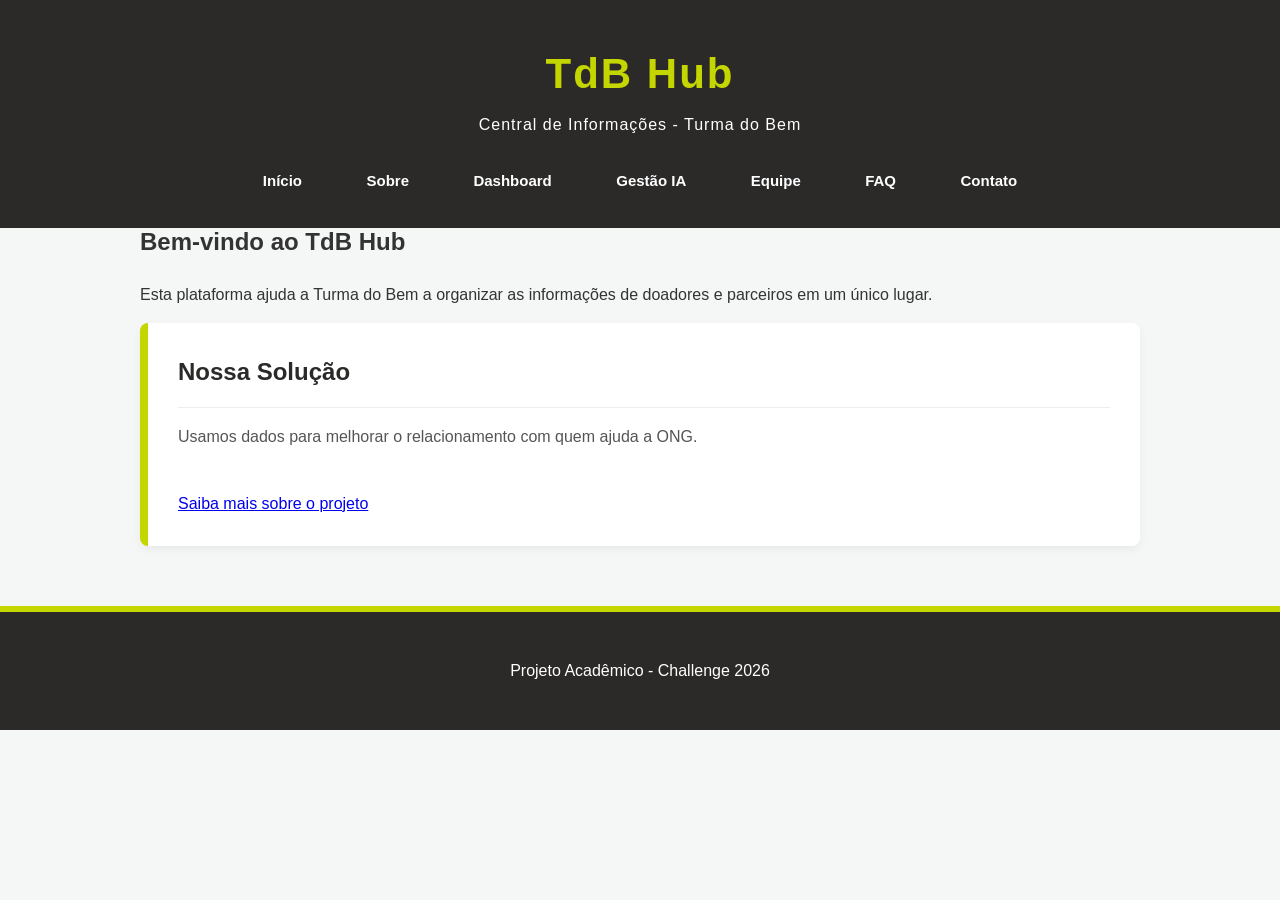
==== index.html @ 70b51b55 "feat: cria pagina inicial com tags semanticas" ====
<!DOCTYPE html>
<html lang="pt-BR">
<head>
    <meta charset="UTF-8">
    <title>TdB Hub - Início</title>
    <link rel="stylesheet" href="style.css">
</head>
<body>

    <!-- Cabeçalho -->
    <header>
        <h1>TdB Hub</h1>
        <p>Central de Informações - Turma do Bem</p>
    </header>

    <!-- Menu de Navegação -->
    <nav>
        <a href="index.html">Início</a>
        <a href="sobre.html">Sobre</a>
        <a href="solucao-dashboard.html">Dashboard</a>
        <a href="solucao-ia.html">Gestão IA</a>
        <a href="integrantes.html">Equipe</a>
        <a href="faq.html">FAQ</a>
        <a href="contato.html">Contato</a>
    </nav>

    <!-- Conteúdo Principal -->
    <main>
        <h2>Bem-vindo ao TdB Hub</h2>
        <p>Esta plataforma ajuda a Turma do Bem a organizar as informações de doadores e parceiros em um único lugar.</p>
        
        <div class="caixa">
            <h3>Nossa Solução</h3>
            <p>Usamos dados para melhorar o relacionamento com quem ajuda a ONG.</p>
            <br>
            <a href="sobre.html" class="botao">Saiba mais sobre o projeto</a>
        </div>
    </main>

    <!-- Rodapé -->
    <footer>
        <p>Projeto Acadêmico - Challenge 2026</p>
    </footer>

</body>
</html>
---- style.css ----
body {
    font-family: 'Segoe UI', Tahoma, Geneva, Verdana, sans-serif;
    margin: 0;
    padding: 0;
    background-color: #F4F7F6;
    color: #333333;
    line-height: 1.6;
}

.barra-topo {
    background-color: #C4D600;
    padding: 10px 20px;
    text-align: right;
}

.botao-branco {
    background-color: #FFFFFF;
    color: #F26522;
    padding: 8px 18px;
    text-decoration: none;
    font-weight: bold;
    font-size: 13px;
    border-radius: 20px;
    margin-left: 10px;
    display: inline-block;
    transition: 0.3s;
}

.botao-branco:hover {
    background-color: #2B2A29;
    color: #C4D600;
}

header {
    background-color: #2B2A29;
    padding: 40px 0 15px 0;
    text-align: center;
}

header h1 {
    color: #C4D600;
    margin: 0;
    font-size: 42px;
    letter-spacing: 2px;
}

header p {
    color: #FFFFFF;
    font-size: 16px;
    margin-top: 5px;
    margin-bottom: 0;
    letter-spacing: 1px;
}

nav {
    background-color: #2B2A29;
    text-align: center;
    padding: 15px 0 35px 0;
}

nav a {
    color: #FFFFFF;
    text-decoration: none;
    margin: 0 10px;
    font-size: 15px;
    font-weight: bold;
    padding: 10px 20px;
    border-radius: 5px;
    transition: 0.3s;
}

nav a:hover {
    background-color: #C4D600;
    color: #2B2A29;
}

main {
    width: 1000px;
    margin: -25px auto 40px auto;
    padding: 0;
}

.destaque {
    background-color: #2B2A29;
    color: #FFFFFF;
    padding: 80px 40px;
    border-radius: 12px;
    margin-bottom: 40px;
    text-align: center;
    box-shadow: 0 10px 20px rgba(0,0,0,0.15);
    border-bottom: 6px solid #F26522;
}

.destaque h2 {
    font-size: 48px;
    margin: 0 0 15px 0;
    color: #C4D600;
}

.destaque p {
    font-size: 18px;
    margin-bottom: 30px;
    color: #DDDDDD;
}

.botao-laranja {
    background-color: #F26522;
    color: #FFFFFF;
    padding: 16px 40px;
    text-decoration: none;
    font-weight: bold;
    font-size: 18px;
    border-radius: 30px;
    display: inline-block;
    transition: 0.3s;
    box-shadow: 0 4px 6px rgba(242, 101, 34, 0.3);
}

.botao-laranja:hover {
    background-color: #D85515;
    box-shadow: 0 6px 12px rgba(242, 101, 34, 0.5);
}

.caixa {
    background-color: #FFFFFF;
    border-radius: 8px;
    border-left: 8px solid #C4D600;
    padding: 30px;
    margin-bottom: 25px;
    box-shadow: 0 4px 10px rgba(0,0,0,0.05);
}

.caixa h3 {
    margin-top: 0;
    color: #2B2A29;
    font-size: 24px;
    border-bottom: 1px solid #EEEEEE;
    padding-bottom: 15px;
    margin-bottom: 15px;
}

.caixa p {
    color: #555555;
    font-size: 16px;
}

footer {
    background-color: #2B2A29;
    color: #FFFFFF;
    text-align: center;
    padding: 30px;
    margin-top: 60px;
    border-top: 6px solid #C4D600;
}
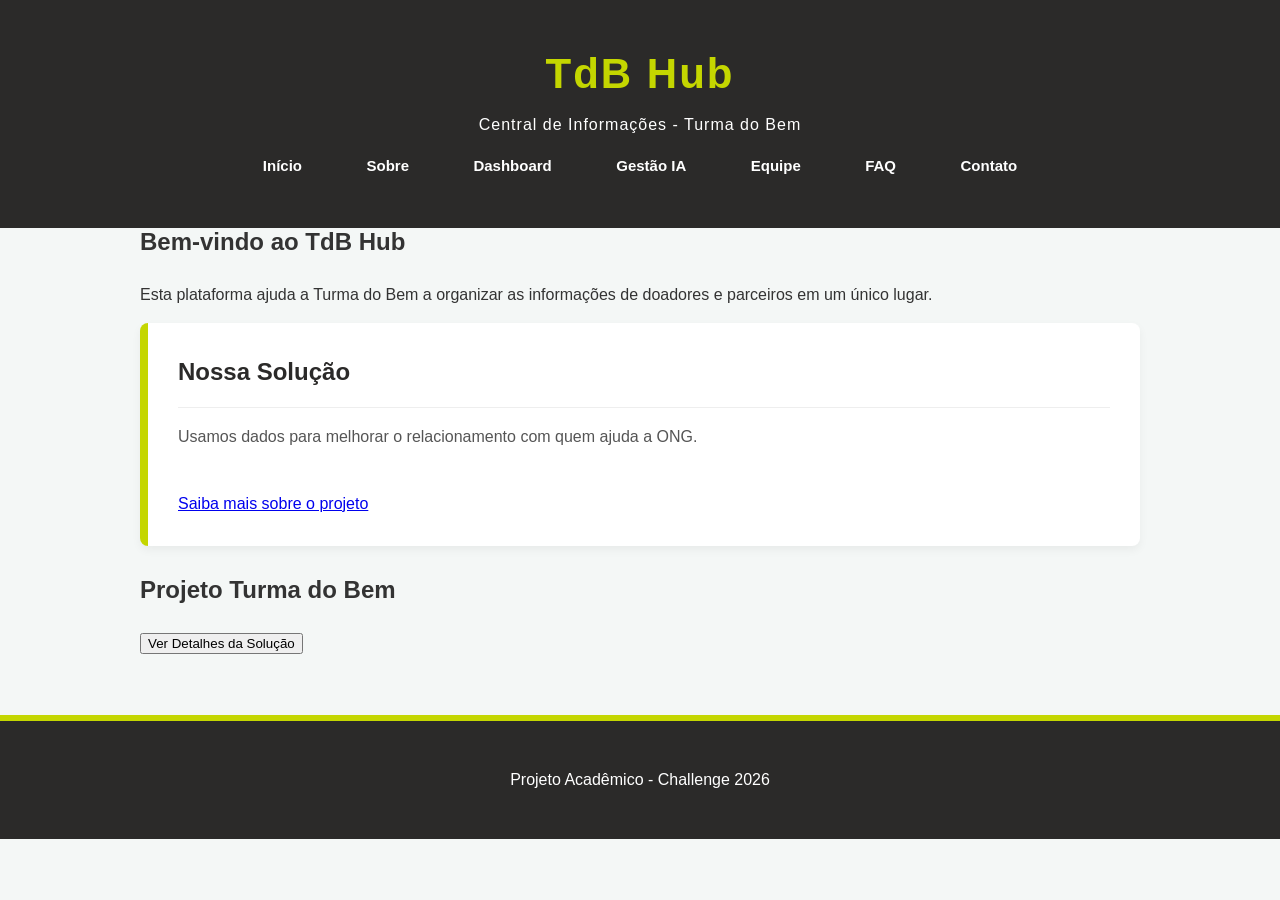
==== commit 2dc42a3c: "Atualizacao completa da Sprint 2" ====
--- a/index.html
+++ b/index.html
@@ -2,8 +2,10 @@
 <html lang="pt-BR">
 <head>
     <meta charset="UTF-8">
+    <!-- Tag essencial para o site funcionar em celular (Mobile) -->
+    <meta name="viewport" content="width=device-width, initial-scale=1.0">
     <title>TdB Hub - Início</title>
-    <link rel="stylesheet" href="style.css">
+    <link rel="stylesheet" href="css/style.css">
 </head>
 <body>
 
@@ -11,18 +13,21 @@
     <header>
         <h1>TdB Hub</h1>
         <p>Central de Informações - Turma do Bem</p>
+
+        <!-- Botão do menu hamburguer (fica visível no celular) -->
+        <button class="hamburger-btn" aria-label="Abrir Menu">☰</button>
+
+        <!-- Menu de Navegação (com a classe nav-menu que o JS usa) -->
+        <nav class="nav-menu">
+            <a href="index.html">Início</a>
+            <a href="sobre.html">Sobre</a>
+            <a href="solucao-dashboard.html">Dashboard</a>
+            <a href="solucao-ia.html">Gestão IA</a>
+            <a href="integrantes.html">Equipe</a>
+            <a href="faq.html">FAQ</a>
+            <a href="contato.html">Contato</a>
+        </nav>
     </header>
-
-    <!-- Menu de Navegação -->
-    <nav>
-        <a href="index.html">Início</a>
-        <a href="sobre.html">Sobre</a>
-        <a href="solucao-dashboard.html">Dashboard</a>
-        <a href="solucao-ia.html">Gestão IA</a>
-        <a href="integrantes.html">Equipe</a>
-        <a href="faq.html">FAQ</a>
-        <a href="contato.html">Contato</a>
-    </nav>
 
     <!-- Conteúdo Principal -->
     <main>
@@ -35,6 +40,21 @@
             <br>
             <a href="sobre.html" class="botao">Saiba mais sobre o projeto</a>
         </div>
+
+        <section class="banner">
+            <h2>Projeto Turma do Bem</h2>
+            <!-- Botão que abre o modal no JS -->
+            <button class="botao btn-abrir-modal">Ver Detalhes da Solução</button>
+        </section>
+
+        <!-- Estrutura do Modal -->
+        <div id="modal-solucao" class="modal">
+            <div class="modal-conteudo">
+                <button class="btn-fechar-modal">&times;</button>
+                <h2>Sistema de Inteligência Artificial</h2>
+                <p>Esta solução automatiza a triagem dos pacientes e conecta os voluntários da Turma do Bem de forma rápida e segura.</p>
+            </div>
+        </div>
     </main>
 
     <!-- Rodapé -->
@@ -42,5 +62,8 @@
         <p>Projeto Acadêmico - Challenge 2026</p>
     </footer>
 
+    <!-- Chamada do JavaScript no final do arquivo -->
+    <script src="js/script.js"></script>
+
 </body>
 </html>
--- a/css/style.css
+++ b/css/style.css
@@ -0,0 +1,299 @@
+body {
+    font-family: 'Segoe UI', Tahoma, Geneva, Verdana, sans-serif;
+    margin: 0;
+    padding: 0;
+    background-color: #F4F7F6;
+    color: #333333;
+    line-height: 1.6;
+}
+
+.barra-topo {
+    background-color: #C4D600;
+    padding: 10px 20px;
+    text-align: right;
+}
+
+.botao-branco {
+    background-color: #FFFFFF;
+    color: #F26522;
+    padding: 8px 18px;
+    text-decoration: none;
+    font-weight: bold;
+    font-size: 13px;
+    border-radius: 20px;
+    margin-left: 10px;
+    display: inline-block;
+    transition: 0.3s;
+}
+
+.botao-branco:hover {
+    background-color: #2B2A29;
+    color: #C4D600;
+}
+
+header {
+    background-color: #2B2A29;
+    padding: 40px 0 15px 0;
+    text-align: center;
+}
+
+header h1 {
+    color: #C4D600;
+    margin: 0;
+    font-size: 42px;
+    letter-spacing: 2px;
+}
+
+header p {
+    color: #FFFFFF;
+    font-size: 16px;
+    margin-top: 5px;
+    margin-bottom: 0;
+    letter-spacing: 1px;
+}
+
+nav {
+    background-color: #2B2A29;
+    text-align: center;
+    padding: 15px 0 35px 0;
+}
+
+nav a {
+    color: #FFFFFF;
+    text-decoration: none;
+    margin: 0 10px;
+    font-size: 15px;
+    font-weight: bold;
+    padding: 10px 20px;
+    border-radius: 5px;
+    transition: 0.3s;
+}
+
+nav a:hover {
+    background-color: #C4D600;
+    color: #2B2A29;
+}
+
+main {
+    width: 1000px;
+    margin: -25px auto 40px auto;
+    padding: 0;
+}
+
+.destaque {
+    background-color: #2B2A29;
+    color: #FFFFFF;
+    padding: 80px 40px;
+    border-radius: 12px;
+    margin-bottom: 40px;
+    text-align: center;
+    box-shadow: 0 10px 20px rgba(0,0,0,0.15);
+    border-bottom: 6px solid #F26522;
+}
+
+.destaque h2 {
+    font-size: 48px;
+    margin: 0 0 15px 0;
+    color: #C4D600;
+}
+
+.destaque p {
+    font-size: 18px;
+    margin-bottom: 30px;
+    color: #DDDDDD;
+}
+
+.botao-laranja {
+    background-color: #F26522;
+    color: #FFFFFF;
+    padding: 16px 40px;
+    text-decoration: none;
+    font-weight: bold;
+    font-size: 18px;
+    border-radius: 30px;
+    display: inline-block;
+    transition: 0.3s;
+    box-shadow: 0 4px 6px rgba(242, 101, 34, 0.3);
+}
+
+.botao-laranja:hover {
+    background-color: #D85515;
+    box-shadow: 0 6px 12px rgba(242, 101, 34, 0.5);
+}
+
+.caixa {
+    background-color: #FFFFFF;
+    border-radius: 8px;
+    border-left: 8px solid #C4D600;
+    padding: 30px;
+    margin-bottom: 25px;
+    box-shadow: 0 4px 10px rgba(0,0,0,0.05);
+}
+
+.caixa h3 {
+    margin-top: 0;
+    color: #2B2A29;
+    font-size: 24px;
+    border-bottom: 1px solid #EEEEEE;
+    padding-bottom: 15px;
+    margin-bottom: 15px;
+}
+
+.caixa p {
+    color: #555555;
+    font-size: 16px;
+}
+
+footer {
+    background-color: #2B2A29;
+    color: #FFFFFF;
+    text-align: center;
+    padding: 30px;
+    margin-top: 60px;
+    border-top: 6px solid #C4D600;
+}
+
+/* Bordas vermelhas quando o JS detectar erro no formulario */
+.input-error {
+    border: 2px solid #e74c3c !important;
+    background-color: #ffe6e6;
+}
+
+/* Mensagem de sucesso do formulario */
+#feedback-sucesso {
+    display: none;
+    margin-top: 15px;
+    padding: 10px;
+    background-color: #d4edda;
+    color: #155724;
+    border-radius: 4px;
+}
+
+/* Estrutura simples do modal */
+.modal {
+    display: none;
+    position: fixed;
+    top: 0;
+    left: 0;
+    width: 100%;
+    height: 100%;
+    background: rgba(0, 0, 0, 0.6);
+    justify-content: center;
+    align-items: center;
+    z-index: 999;
+}
+
+.modal.open {
+    display: flex;
+}
+
+/* Menu mobile quando ativado pelo JS */
+@media (max-width: 768px) {
+    .nav-menu {
+        display: none;
+    }
+    .nav-menu.active {
+        display: flex;
+        flex-direction: column;
+    }
+}
+
+/* ===================================================
+   SPRINT 2 - ESTILOS ADICIONAIS (JS E RESPONSIVIDADE)
+   =================================================== */
+
+/* 1. ESTILOS DE ERRO E SUCESSO NO FORMULÁRIO */
+.input-error {
+    border: 2px solid #e74c3c !important;
+    background-color: #ffe6e6 !important;
+}
+
+#feedback-sucesso {
+    display: none;
+    margin-top: 15px;
+    padding: 12px;
+    background-color: #d4edda;
+    color: #155724;
+    border: 1px solid #c3e6cb;
+    border-radius: 5px;
+    font-weight: bold;
+}
+
+/* 2. MENU HAMBÚRGUER (MOBILE) */
+.hamburger-btn {
+    display: none; /* Escondido em telas grandes (Desktop) */
+    background: none;
+    border: none;
+    font-size: 28px;
+    cursor: pointer;
+    color: #333;
+}
+
+/* Responsividade do Menu até 768px */
+@media (max-width: 768px) {
+    .hamburger-btn {
+        display: block; /* Aparece no Mobile/Tablet */
+    }
+
+    .nav-menu {
+        display: none; /* Esconde os links por padrão */
+        flex-direction: column;
+        width: 100%;
+        background-color: #f8f9fa;
+        padding: 10px 0;
+    }
+
+    .nav-menu.active {
+        display: flex; /* Exibe o menu quando o JS adiciona a classe 'active' */
+    }
+}
+
+/* 3. MODAL INTERATIVO DA SOLUÇÃO */
+.modal {
+    display: none;
+    position: fixed;
+    top: 0;
+    left: 0;
+    width: 100%;
+    height: 100%;
+    background-color: rgba(0, 0, 0, 0.6);
+    justify-content: center;
+    align-items: center;
+    z-index: 999;
+}
+
+.modal.open {
+    display: flex; /* Mostra o modal quando o JS adiciona a classe 'open' */
+}
+
+.modal-conteudo {
+    background: #fff;
+    padding: 25px;
+    border-radius: 8px;
+    max-width: 500px;
+    width: 90%;
+    position: relative;
+}
+
+.btn-fechar-modal {
+    position: absolute;
+    top: 10px;
+    right: 15px;
+    background: none;
+    border: none;
+    font-size: 22px;
+    cursor: pointer;
+}
+@media (max-width: 768px) {
+    /* Mantenha o código do .nav-menu que já estava aqui e adicione: */
+
+    .nav-menu a {
+        color: #333; /* Muda a letra para cinza escuro no menu aberto */
+        padding: 12px; /* Dá um espaçamento melhor para clicar */
+        border-bottom: 1px solid #eee; /* Cria uma linha divisória opcional */
+    }
+
+    .hamburger-btn {
+        color: #cddc39; /* Deixa o ícone do menu visível no fundo escuro do cabeçalho */
+    }
+}
